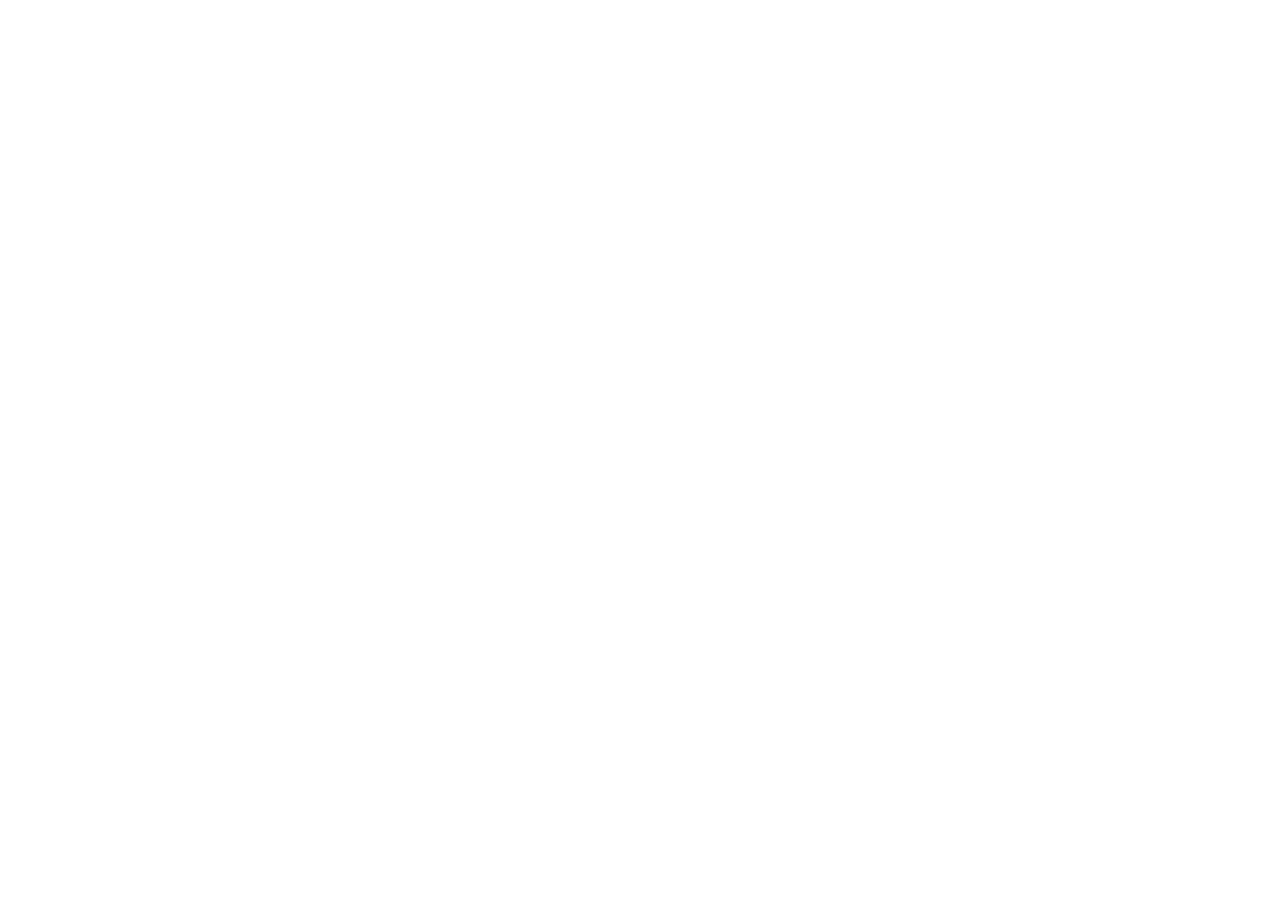
==== datapicker/index.html @ 5de8553d "init datapicker Signed-off-by: zqbright <zqbright@gmail.com>" ====
<!DOCTYPE html PUBLIC "-//W3C//DTD XHTML 1.0 Strict//EN" "http://www.w3.org/TR/xhtml1/DTD/xhtml1-strict.dtd">
<html xmlns="http://www.w3.org/1999/xhtml" xml:lang="en" lang="en">
<head>
	
</head>
<body>
   
</body>
</html>
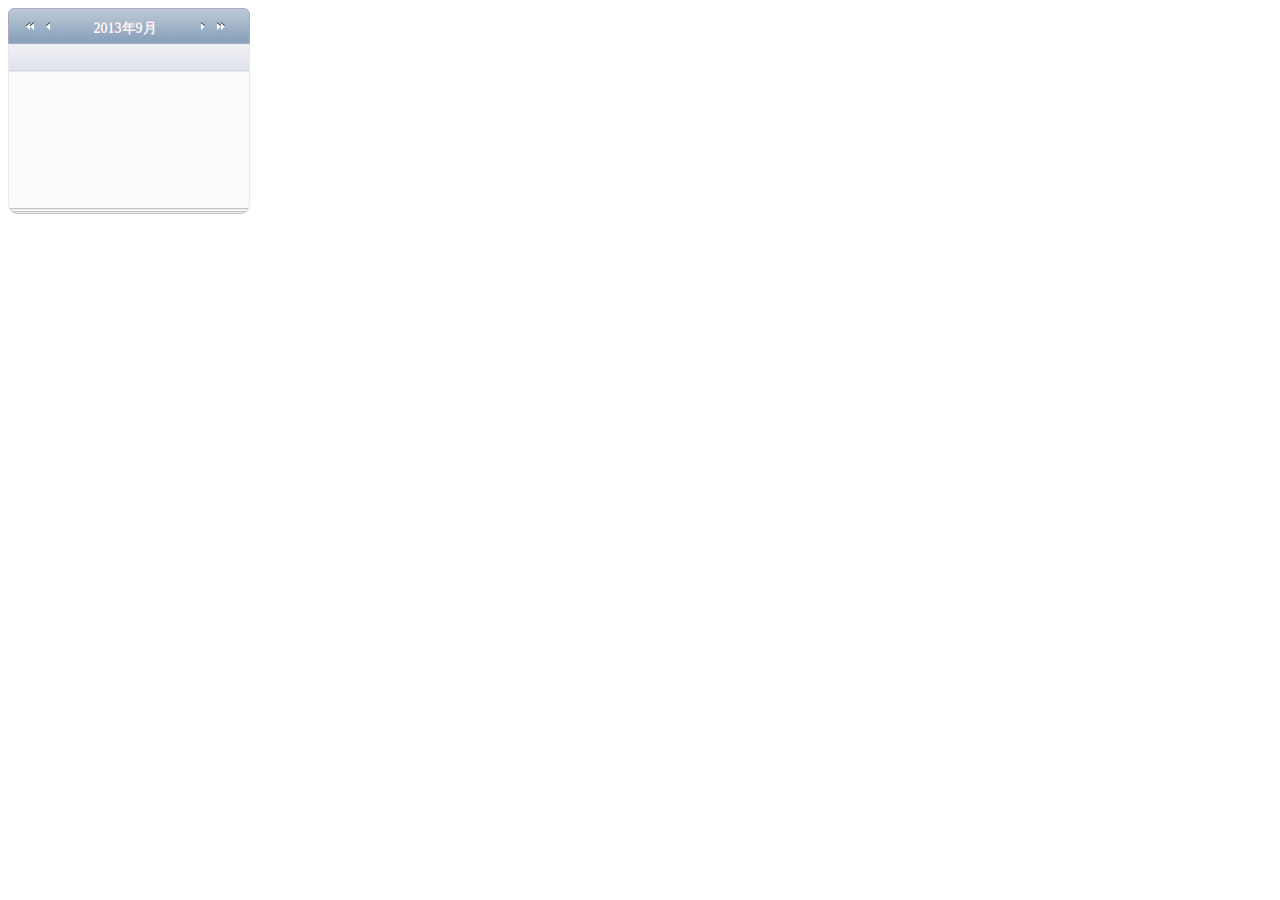
==== commit 744e101c: "日历样式 Signed-off-by: zqbright <zqbright@gmail.com>" ====
--- a/datapicker/index.html
+++ b/datapicker/index.html
@@ -1,9 +1,25 @@
 <!DOCTYPE html PUBLIC "-//W3C//DTD XHTML 1.0 Strict//EN" "http://www.w3.org/TR/xhtml1/DTD/xhtml1-strict.dtd">
 <html xmlns="http://www.w3.org/1999/xhtml" xml:lang="en" lang="en">
 <head>
-	
+    <meta http-equiv="Content-Type" content="text/html; charset=utf-8" />
+    <link rel="stylesheet" href="qdatapicker.css">
+    <script type="text/javascript" src="qdatapicker.js"></script>
 </head>
 <body>
-   
+       <div class="cal_container">
+            <div class="cal_header">
+               <div class="date-block">
+                <span class="date-array double-left"></span>
+                <span class="date-array single-left"></span>
+                <span class="date-content">2013年9月</span>
+                <span class="date-array single-right"></span>
+                <span class="date-array double-right"></span>
+               </div>
+            </div>
+
+           <div class="cal_weekBar"></div>
+            <div class="cal_day_conteiner"></div>
+            <div class="cal_footer"></div>
+       </div>
 </body>
 </html>
--- a/datapicker/qdatapicker.css
+++ b/datapicker/qdatapicker.css
@@ -0,0 +1,66 @@
+.cal_container{
+    position: relative;
+    width:242px;
+    font-family: "Microsoft YaHei";
+}
+.cal_header{
+    width:240px;
+    height:34px;
+    background:url("img/datebar.png") repeat-x;
+    -webkit-border-radius: 6px 6px 0 0;
+    -moz-border-radius: 6px 6px 0 0;
+    border-radius:6px 6px 0 0;
+
+    border:1px #ADAABE solid;
+
+}
+.cal_weekBar{
+    width:240px;
+    height:26px;
+    background:url("img/weekbar.png") repeat-x;
+    border:1px #e4e7ec solid;
+}
+.cal_day_conteiner{
+    width:inherit;
+    height:126px;
+    background: url("img/container.png") repeat-y;
+}
+.cal_footer{
+    width:inherit;
+    height:30px;
+    background: url("img/footer.png") no-repeat;
+}
+.date-array{
+    display: inline-block;
+    width:15px;
+    height:15px;
+    background:url("img/array.png") no-repeat;
+    cursor: pointer;
+    margin-top:9px;
+
+}
+.date-content{
+    display: inline-block;
+    height:15px;
+    width:130px;
+    font-size:14px;
+    line-height:14px;
+    color:white;
+    text-shadow: 0 -1px #F1D3D3;
+    text-align:center;
+}
+.date-block{
+    padding:0 13px;
+}
+.double-left{
+    background-position: 0 0;
+}
+.double-right{
+    background-position: 0 -81px;
+}
+.single-left{
+    background-position: 0 -27px;
+}
+.single-right{
+    background-position: 0 -54px;
+}
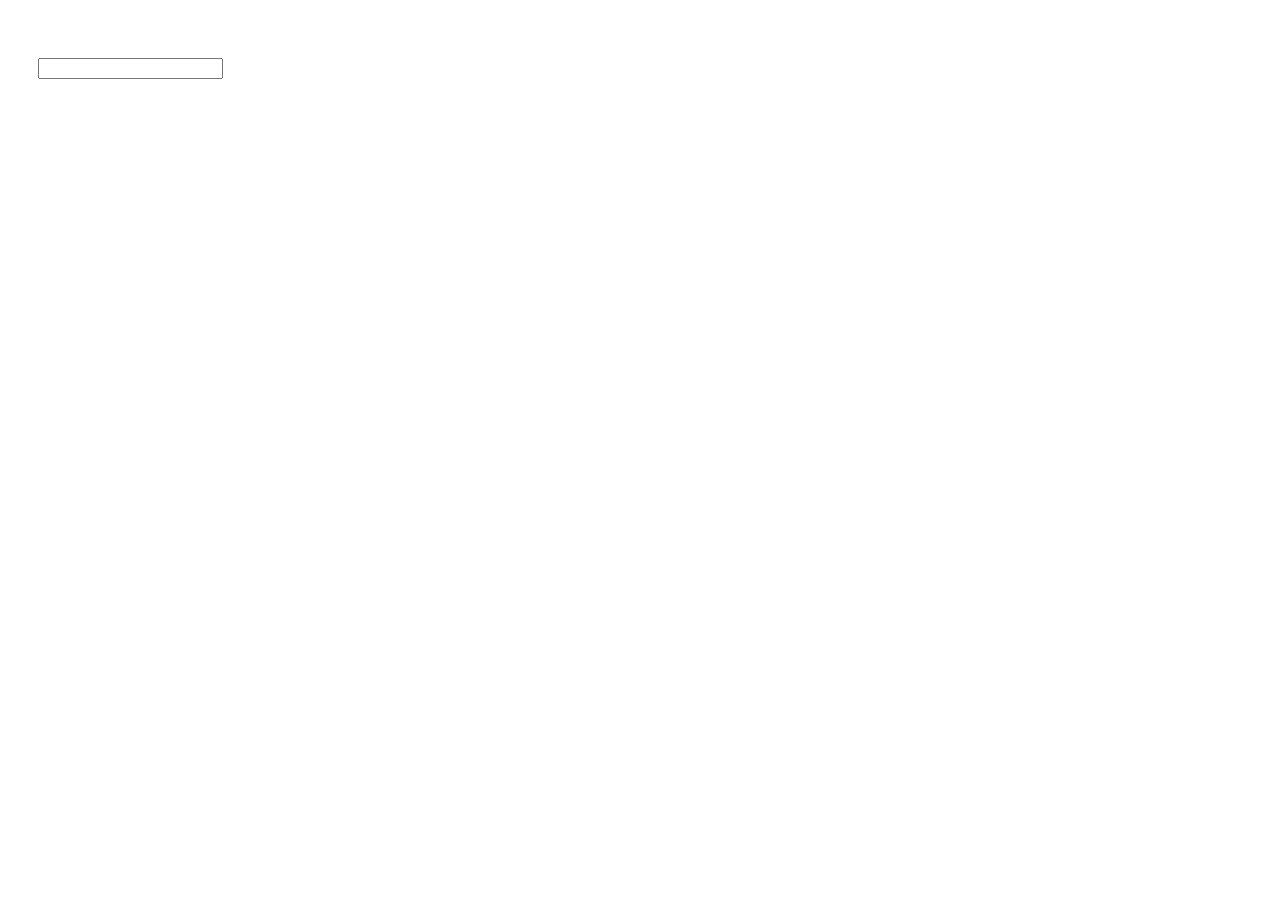
==== commit c9b513ef: "完成日历插件开发 Signed-off-by: zqbright <zqbright@gmail.com>" ====
--- a/datapicker/index.html
+++ b/datapicker/index.html
@@ -2,24 +2,11 @@
 <html xmlns="http://www.w3.org/1999/xhtml" xml:lang="en" lang="en">
 <head>
     <meta http-equiv="Content-Type" content="text/html; charset=utf-8" />
-    <link rel="stylesheet" href="qdatapicker.css">
-    <script type="text/javascript" src="qdatapicker.js"></script>
+    <link rel="stylesheet" href="qdatepicker.css">
+    <script type="text/javascript" src="qdatepicker.js"></script>
 </head>
 <body>
-       <div class="cal_container">
-            <div class="cal_header">
-               <div class="date-block">
-                <span class="date-array double-left"></span>
-                <span class="date-array single-left"></span>
-                <span class="date-content">2013年9月</span>
-                <span class="date-array single-right"></span>
-                <span class="date-array double-right"></span>
-               </div>
-            </div>
+      <input type="text" id="datePicker" style="position: relative;left:30px;top:50px;">
 
-           <div class="cal_weekBar"></div>
-            <div class="cal_day_conteiner"></div>
-            <div class="cal_footer"></div>
-       </div>
 </body>
 </html>
--- a/datapicker/qdatepicker.css
+++ b/datapicker/qdatepicker.css
@@ -0,0 +1,124 @@
+.cal_container{
+    position: absolute;
+    width:242px;
+    font-family: "Microsoft YaHei";
+    overflow: hidden;
+    height:0;
+    opacity:0;
+    z-index: 10;
+    -webkit-transition: height 0.3s;
+    -webkit-transition: opacity 0.3s;
+}
+.cal_container_fadeIn{
+     height:242px;
+     opacity:1;
+}
+.cal_header{
+    width:240px;
+    height:34px;
+    background:url("img/datebar.png") repeat-x;
+    -webkit-border-radius: 6px 6px 0 0;
+    -moz-border-radius: 6px 6px 0 0;
+    border-radius:6px 6px 0 0;
+    border:1px #ADAABE solid;
+
+}
+.cal_weekBar{
+    width:240px;
+    height:26px;
+    background:url("img/weekbar.png") repeat-x;
+    border:1px #e4e7ec solid;
+    text-align: center;
+}
+.cal_day_container{
+    width:inherit;
+    height:126px;
+    background: url("img/container.png") repeat-y;
+}
+.cal_footer{
+    width:inherit;
+    height:30px;
+    background: url("img/footer.png") no-repeat;
+}
+.date_array{
+    display: inline-block;
+    width:15px;
+    height:15px;
+    background:url("img/array.png") no-repeat;
+    cursor: pointer;
+    margin-top:9px;
+
+}
+.date_content{
+    display: inline-block;
+    height:15px;
+    width:130px;
+    font-size:14px;
+    line-height:14px;
+    color:white;
+    text-shadow: 0 -1px #F1D3D3;
+    text-align:center;
+    -webkit-user-select: none;
+}
+.date_block{
+    padding:0 13px;
+}
+.double_left{
+    background-position: 0 0;
+}
+.double_right{
+    background-position: 0 -81px;
+}
+.single_left{
+    background-position: 0 -27px;
+}
+.single_right{
+    background-position: 0 -54px;
+}
+
+
+.cal_weekBar ul{
+    margin:0;
+    padding:0;
+    display: inline-block;
+    list-style:none;
+    color:#8D8F96;
+    font-size: 13px;
+}
+.cal_weekBar ul li{
+    display: inline-block;
+    width:31px;
+}
+.cal_day_container ul{
+    position: relative;
+    margin:0;
+    padding:0;
+    display: block;
+    list-style: none;
+    color:#8D8F96;
+    font-size: 12px;
+    text-align: center;
+    -webkit-transition:left 0.3s;
+}
+.cal_day_fadeRight{
+    left:242px;
+}
+.cal_day_fadeLeft{
+    left:242px;
+}
+.cal_day_container ul li{
+    display: inline-block;
+    padding:4px 0 0 0;
+    width:31px;
+    cursor: pointer;
+}
+.diffMonthDate{
+    color:#bfbfbf;
+}
+.todayDate{
+    color:#615c5c;
+    font-weight: bold;
+    font-size:13px;
+}
+
+
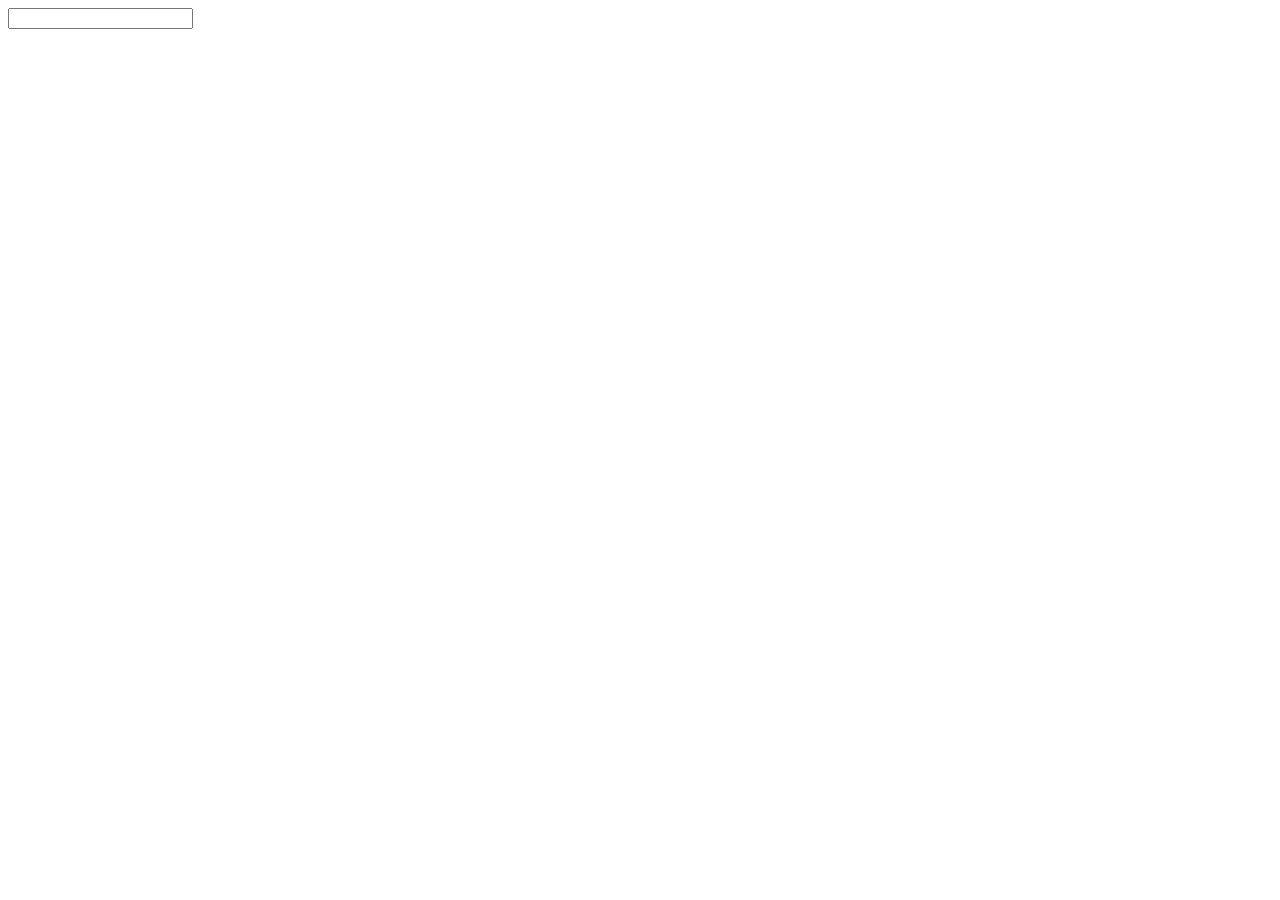
==== commit eedd7220: "添加css3 表单 Signed-off-by: zqbright <zqbright@gmail.com>" ====
--- a/datapicker/index.html
+++ b/datapicker/index.html
@@ -6,7 +6,14 @@
     <script type="text/javascript" src="qdatepicker.js"></script>
 </head>
 <body>
-      <input type="text" id="datePicker" style="position: relative;left:30px;top:50px;">
+
+      <div class="datePicker-wrap">
+          <span class="button prevButton"></span>
+          <input type="text" class="datePicker" id="datePicker">
+          <span class="button nextButton"></span>
+      </div>
+
+
 
 </body>
 </html>
--- a/datapicker/qdatepicker.css
+++ b/datapicker/qdatepicker.css
@@ -1,3 +1,6 @@
+
+
+
 .cal_container{
     position: absolute;
     width:242px;
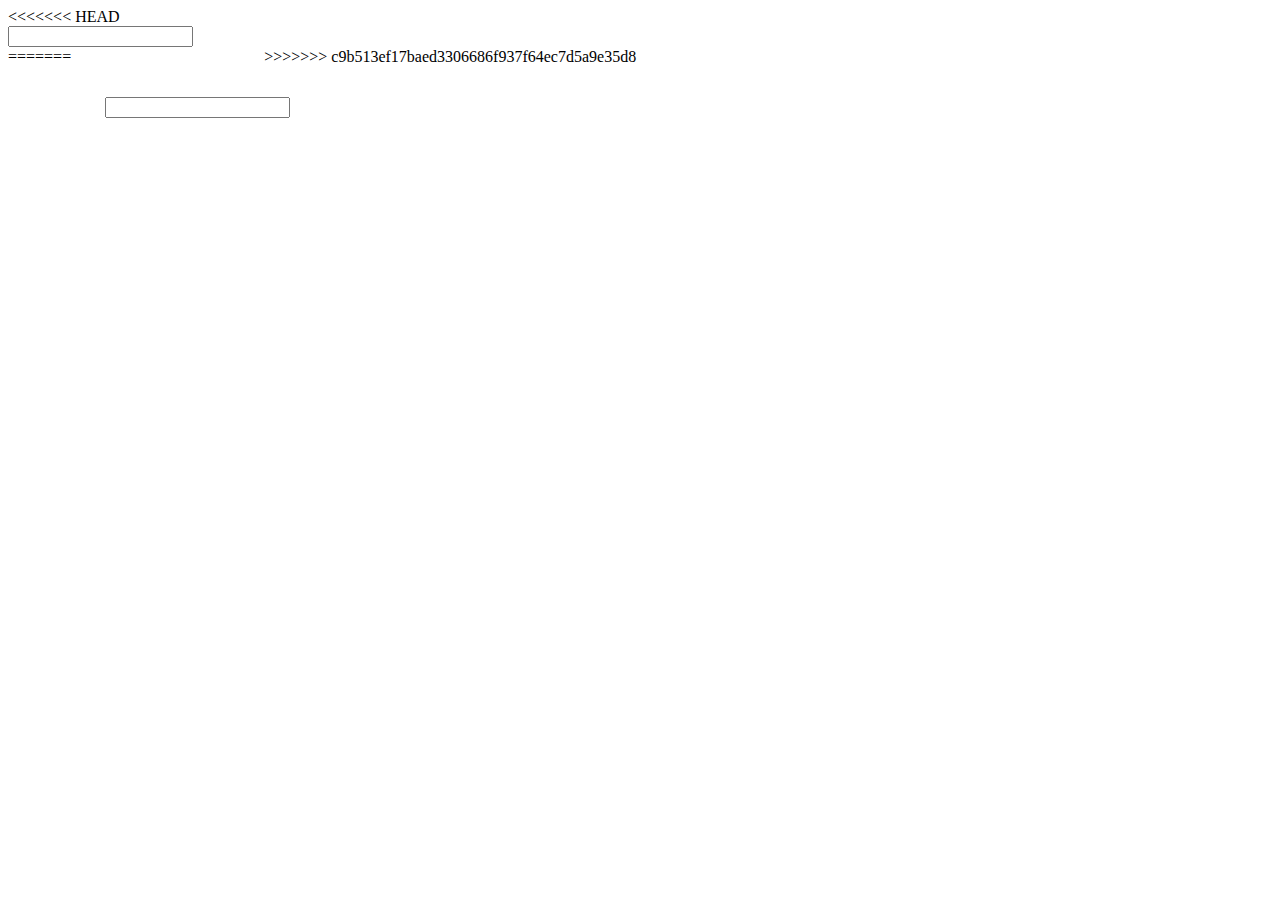
==== commit dcb66bbe: "Merge branch 'master' of github.com:qbright/qplugin" ====
--- a/datapicker/index.html
+++ b/datapicker/index.html
@@ -6,6 +6,7 @@
     <script type="text/javascript" src="qdatepicker.js"></script>
 </head>
 <body>
+<<<<<<< HEAD
 
       <div class="datePicker-wrap">
           <span class="button prevButton"></span>
@@ -15,5 +16,9 @@
 
 
 
+=======
+      <input type="text" id="datePicker" style="position: relative;left:30px;top:50px;">
+
+>>>>>>> c9b513ef17baed3306686f937f64ec7d5a9e35d8
 </body>
 </html>
